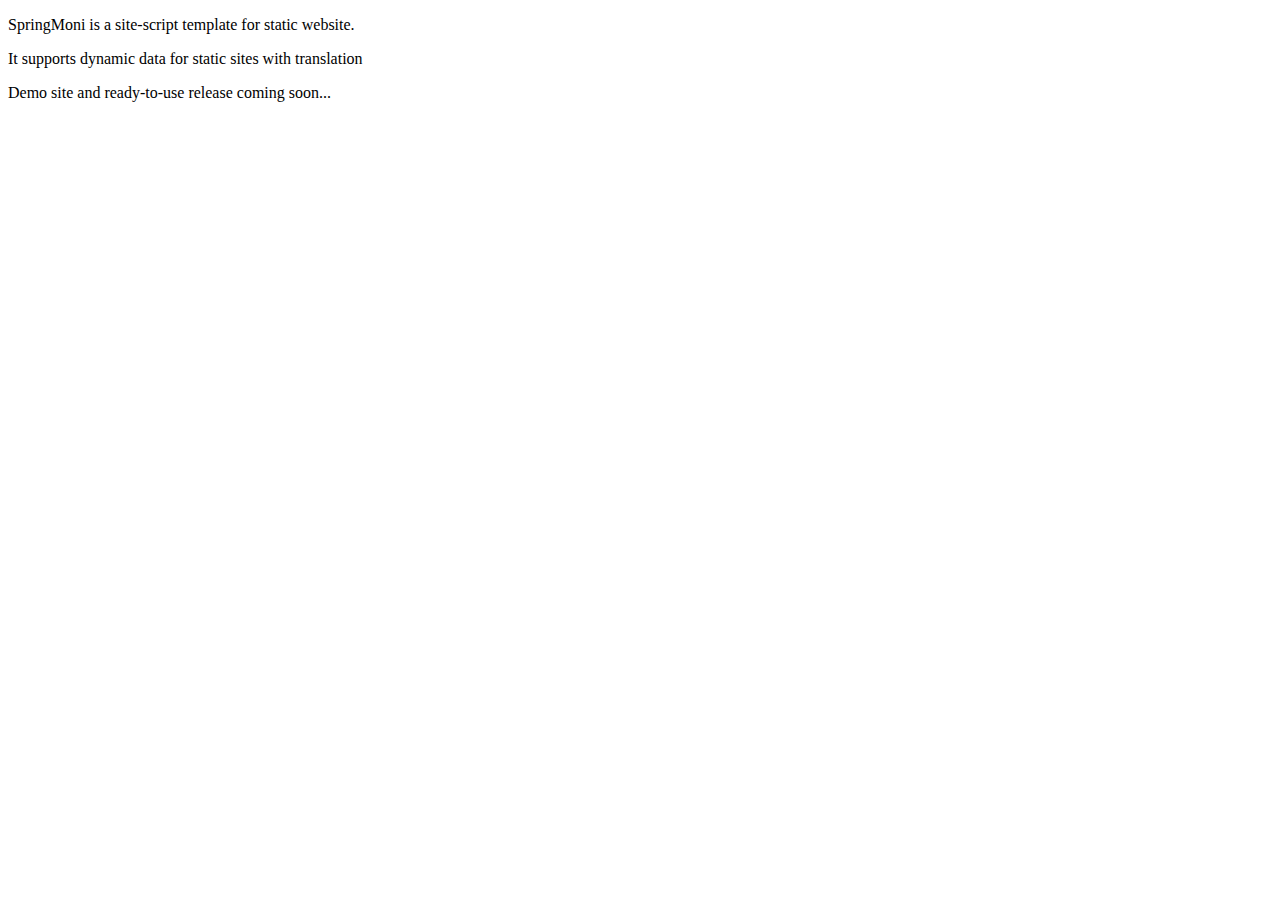
==== index.html @ b4dccc6f "Create index.html" ====
<!DOCTYPE html>
<html lang="en">
<head>
    <meta charset="UTF-8">
    <meta http-equiv="X-UA-Compatible" content="IE=edge">
    <meta name="viewport" content="width=device-width, initial-scale=1.0">
    <title>SpringMoni</title>
</head>
<body>
    <p>SpringMoni is a site-script template for static website.</p>
    <p>It supports dynamic data for static sites with translation</p>
    <p>Demo site and ready-to-use release coming soon...</p>
</body>
</html>
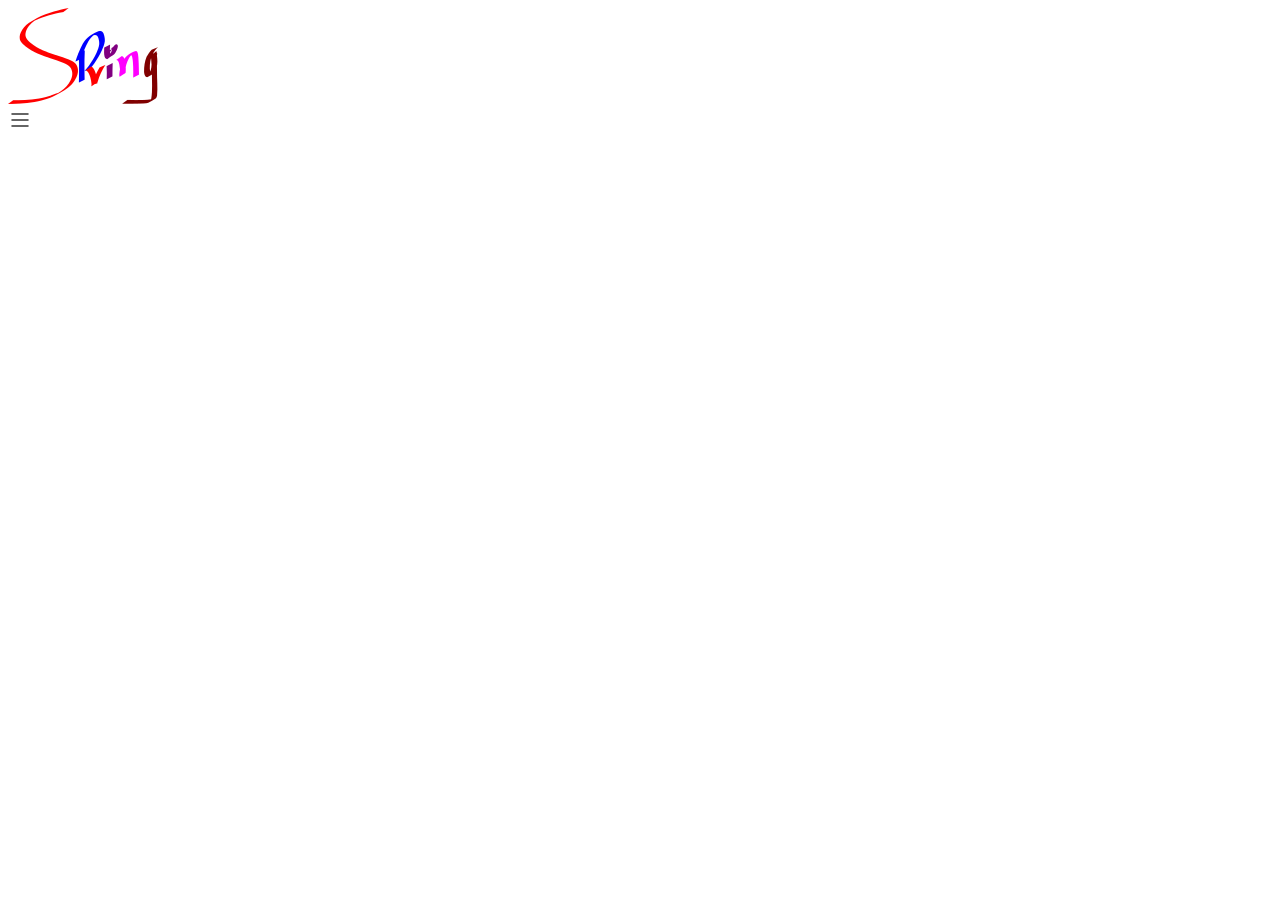
==== commit 171184cc: "Update index.html" ====
--- a/index.html
+++ b/index.html
@@ -7,8 +7,13 @@
     <title>SpringMoni</title>
 </head>
 <body>
-    <p>SpringMoni is a site-script template for static website.</p>
-    <p>It supports dynamic data for static sites with translation</p>
-    <p>Demo site and ready-to-use release coming soon...</p>
+    <header>
+        <div id="brand" class="brand">
+            <img src="img/logo.png" alt="SiteName">
+        </div>
+        <div id="menu-btn" class="menu-btn">
+            <svg xmlns="http://www.w3.org/2000/svg" class="icon icon-tabler icon-tabler-menu-2" width="24" height="24" viewBox="0 0 24 24" stroke-width="1.5" stroke="#333" fill="none" stroke-linecap="round" stroke-linejoin="round"><path stroke="none" d="M0 0h24v24H0z" fill="none"/><line x1="4" y1="6" x2="20" y2="6" /><line x1="4" y1="12" x2="20" y2="12" /><line x1="4" y1="18" x2="20" y2="18" /></svg>
+        </div>
+    </header>
 </body>
 </html>
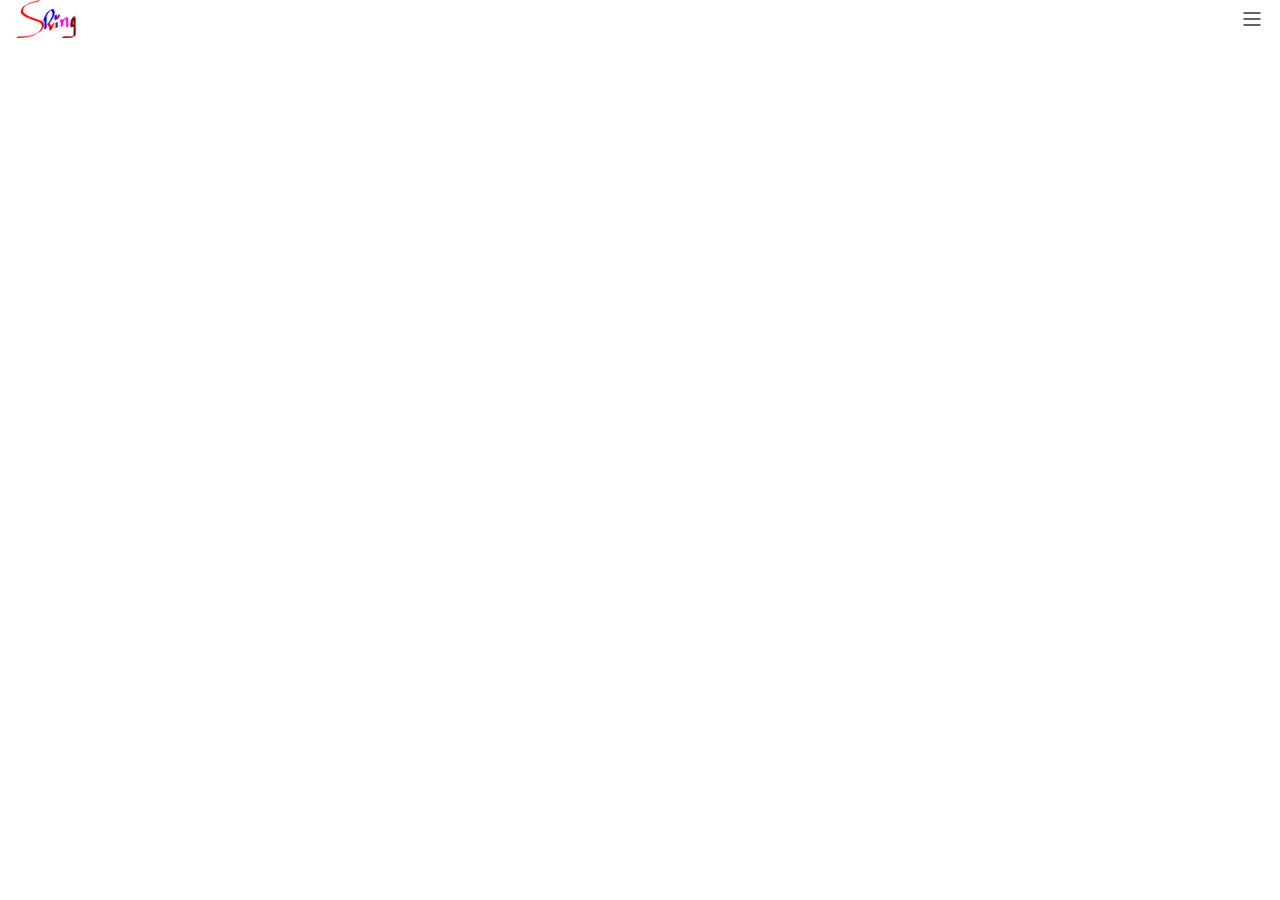
==== commit 0fdd3210: "Update index.html" ====
--- a/index.html
+++ b/index.html
@@ -5,11 +5,12 @@
     <meta http-equiv="X-UA-Compatible" content="IE=edge">
     <meta name="viewport" content="width=device-width, initial-scale=1.0">
     <title>SpringMoni</title>
+    <link rel="stylesheet" href="css/index.css">
 </head>
 <body>
     <header>
         <div id="brand" class="brand">
-            <img src="img/logo.png" alt="SiteName">
+            <img src="img/logo.png" class="logo" alt="SpringMoni">
         </div>
         <div id="menu-btn" class="menu-btn">
             <svg xmlns="http://www.w3.org/2000/svg" class="icon icon-tabler icon-tabler-menu-2" width="24" height="24" viewBox="0 0 24 24" stroke-width="1.5" stroke="#333" fill="none" stroke-linecap="round" stroke-linejoin="round"><path stroke="none" d="M0 0h24v24H0z" fill="none"/><line x1="4" y1="6" x2="20" y2="6" /><line x1="4" y1="12" x2="20" y2="12" /><line x1="4" y1="18" x2="20" y2="18" /></svg>
--- a/css/index.css
+++ b/css/index.css
@@ -0,0 +1,18 @@
+/* Resetting Useragent Styles */
+* {
+    margin: 0;
+    padding: 0;
+    box-sizing: border-box;
+}
+
+header {
+    display: flex;
+    justify-content: space-between;
+    padding: 0 1rem;
+    align-items: center;
+}
+
+.logo {
+    height: 2.4rem;
+    width: auto;
+}
